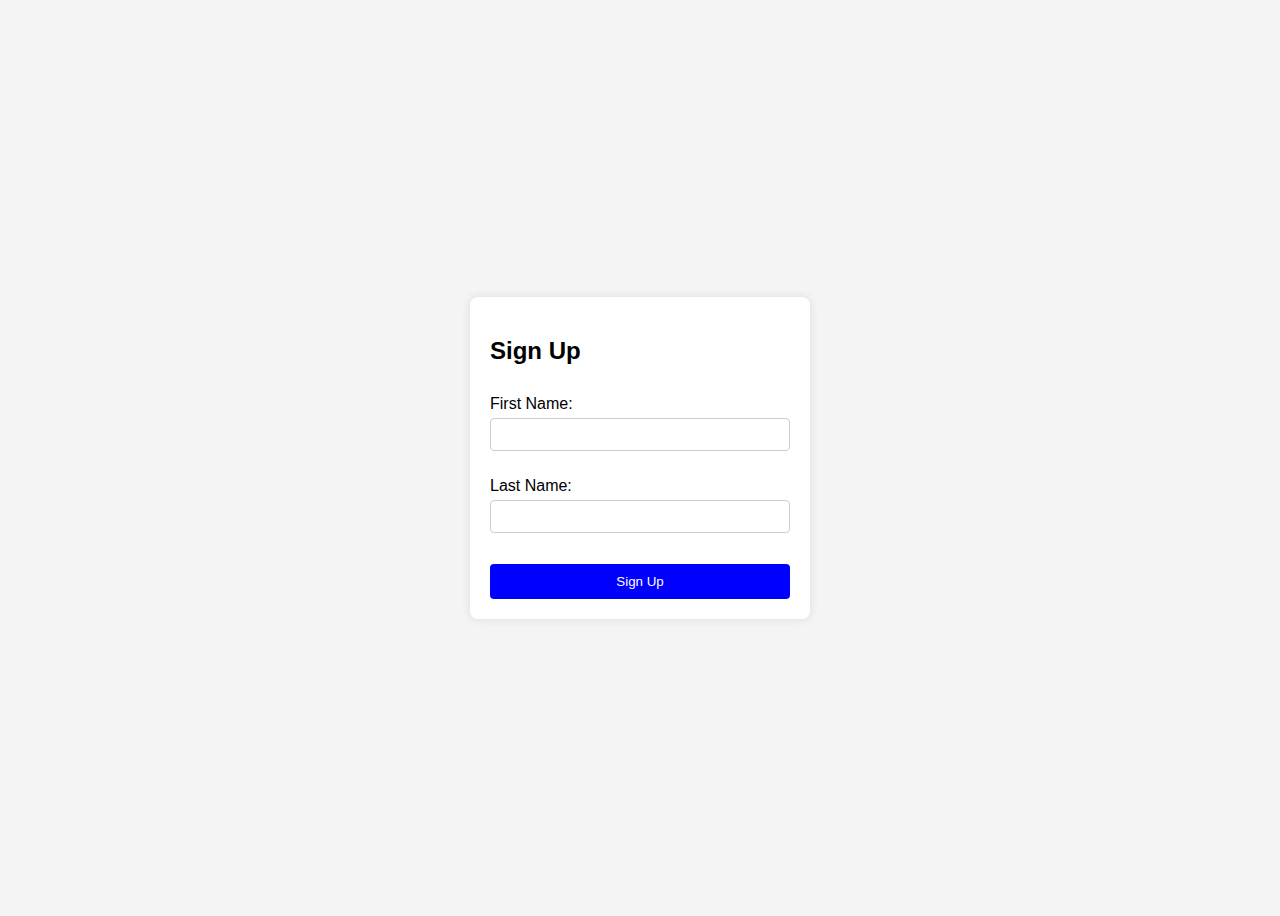
==== smaple/sample.html @ 7f975a7f "first commit" ====
<!DOCTYPE html>
<html lang="en">
<head>
    <meta charset="UTF-8">
    <meta name="viewport" content="width=device-width, initial-scale=1.0">
    <title>Sign Up Form</title>
    <link rel="stylesheet" href="sample.css">
</head>
<body>
    <div class="container">
        <form id="signupForm">
            <h2>Sign Up</h2>
            
            <label for="firstName">First Name:</label>
            <input type="text" id="firstName" name="firstName" oninput="validateInput(this)">
            <small class="error-message">Must be in lowercase</small>

            <label for="lastName">Last Name:</label>
            <input type="text" id="lastName" name="lastName" oninput="validateInput(this)">
            <small class="error-message">Must be in lowercase</small>

            <button type="submit">Sign Up</button>
        </form>
    </div>

    <script src="smaple.js"></script>
</body>
</html>
---- smaple/sample.css ----
body {
    font-family: Arial, sans-serif;
    display: flex;
    justify-content: center;
    align-items: center;
    height: 100vh;
    background-color: #f4f4f4;
}

.container {
    background: white;
    padding: 20px;
    box-shadow: 0 0 10px rgba(0, 0, 0, 0.1);
    border-radius: 8px;
    width: 300px;
}

form {
    display: flex;
    flex-direction: column;
}

label {
    margin-top: 10px;
}

input {
    padding: 8px;
    margin-top: 5px;
    border: 1px solid #ccc;
    border-radius: 4px;
}

input.invalid {
    border-color: red;
    background-color: #ffe6e6;
}

small {
    color: red;
    visibility: hidden;
    font-size: 12px;
    margin-top: 2px;
}

button {
    margin-top: 15px;
    padding: 10px;
    background: blue;
    color: white;
    border: none;
    border-radius: 4px;
    cursor: pointer;
}

button:hover {
    background: darkblue;
}
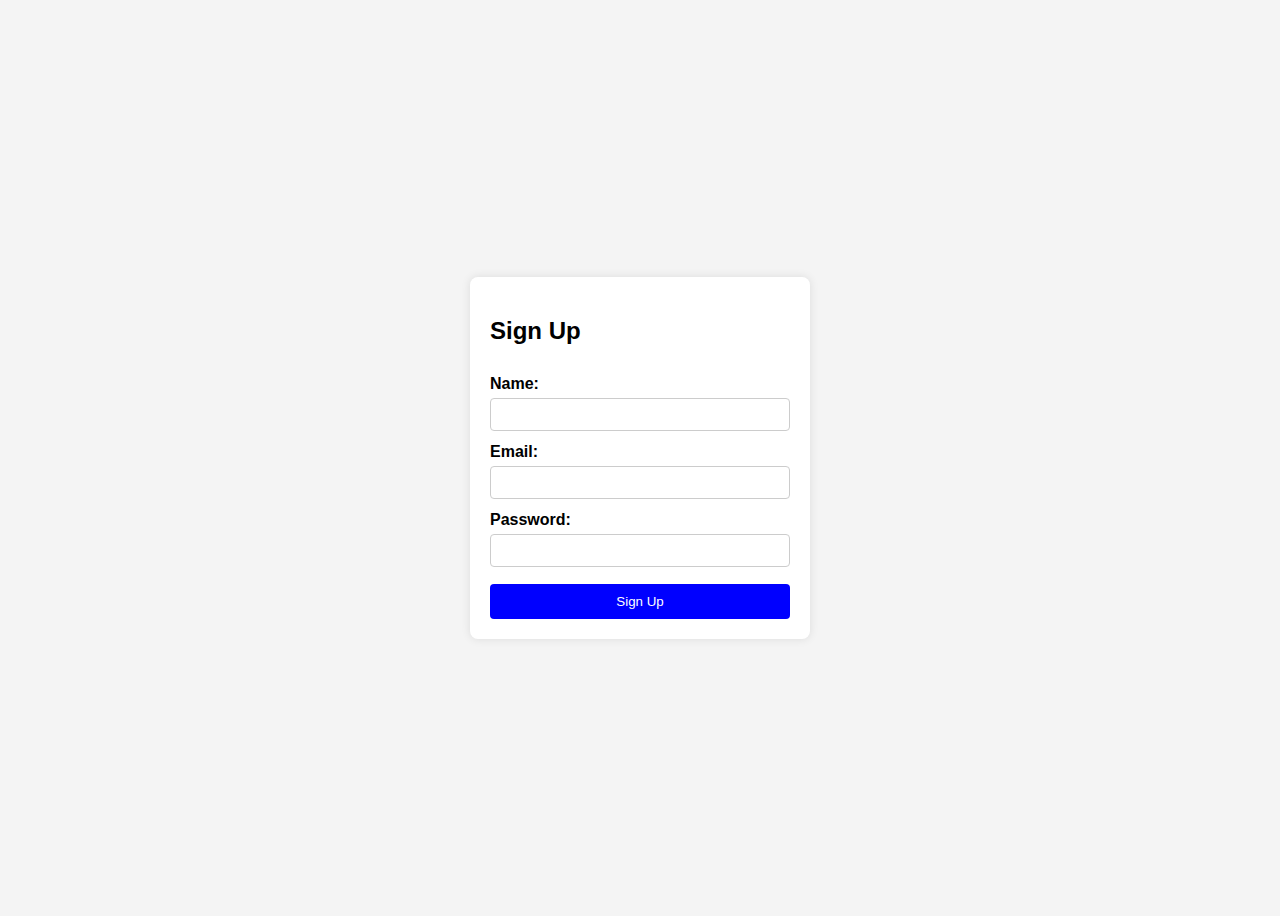
==== commit 5dc68c1e: "last commit" ====
--- a/smaple/sample.html
+++ b/smaple/sample.html
@@ -10,14 +10,18 @@
     <div class="container">
         <form id="signupForm">
             <h2>Sign Up</h2>
-            
-            <label for="firstName">First Name:</label>
-            <input type="text" id="firstName" name="firstName" oninput="validateInput(this)">
-            <small class="error-message">Must be in lowercase</small>
 
-            <label for="lastName">Last Name:</label>
-            <input type="text" id="lastName" name="lastName" oninput="validateInput(this)">
-            <small class="error-message">Must be in lowercase</small>
+            <label for="name">Name:</label>
+            <input type="text" id="name" name="name">
+            <small class="error-message"></small>
+
+            <label for="email">Email:</label>
+            <input type="email" id="email" name="email">
+            <small class="error-message"></small>
+
+            <label for="password">Password:</label>
+            <input type="password" id="password" name="password">
+            <small class="error-message"></small>
 
             <button type="submit">Sign Up</button>
         </form>
@@ -26,3 +30,4 @@
     <script src="smaple.js"></script>
 </body>
 </html>
+
--- a/smaple/sample.css
+++ b/smaple/sample.css
@@ -22,6 +22,7 @@
 
 label {
     margin-top: 10px;
+    font-weight: bold;
 }
 
 input {
